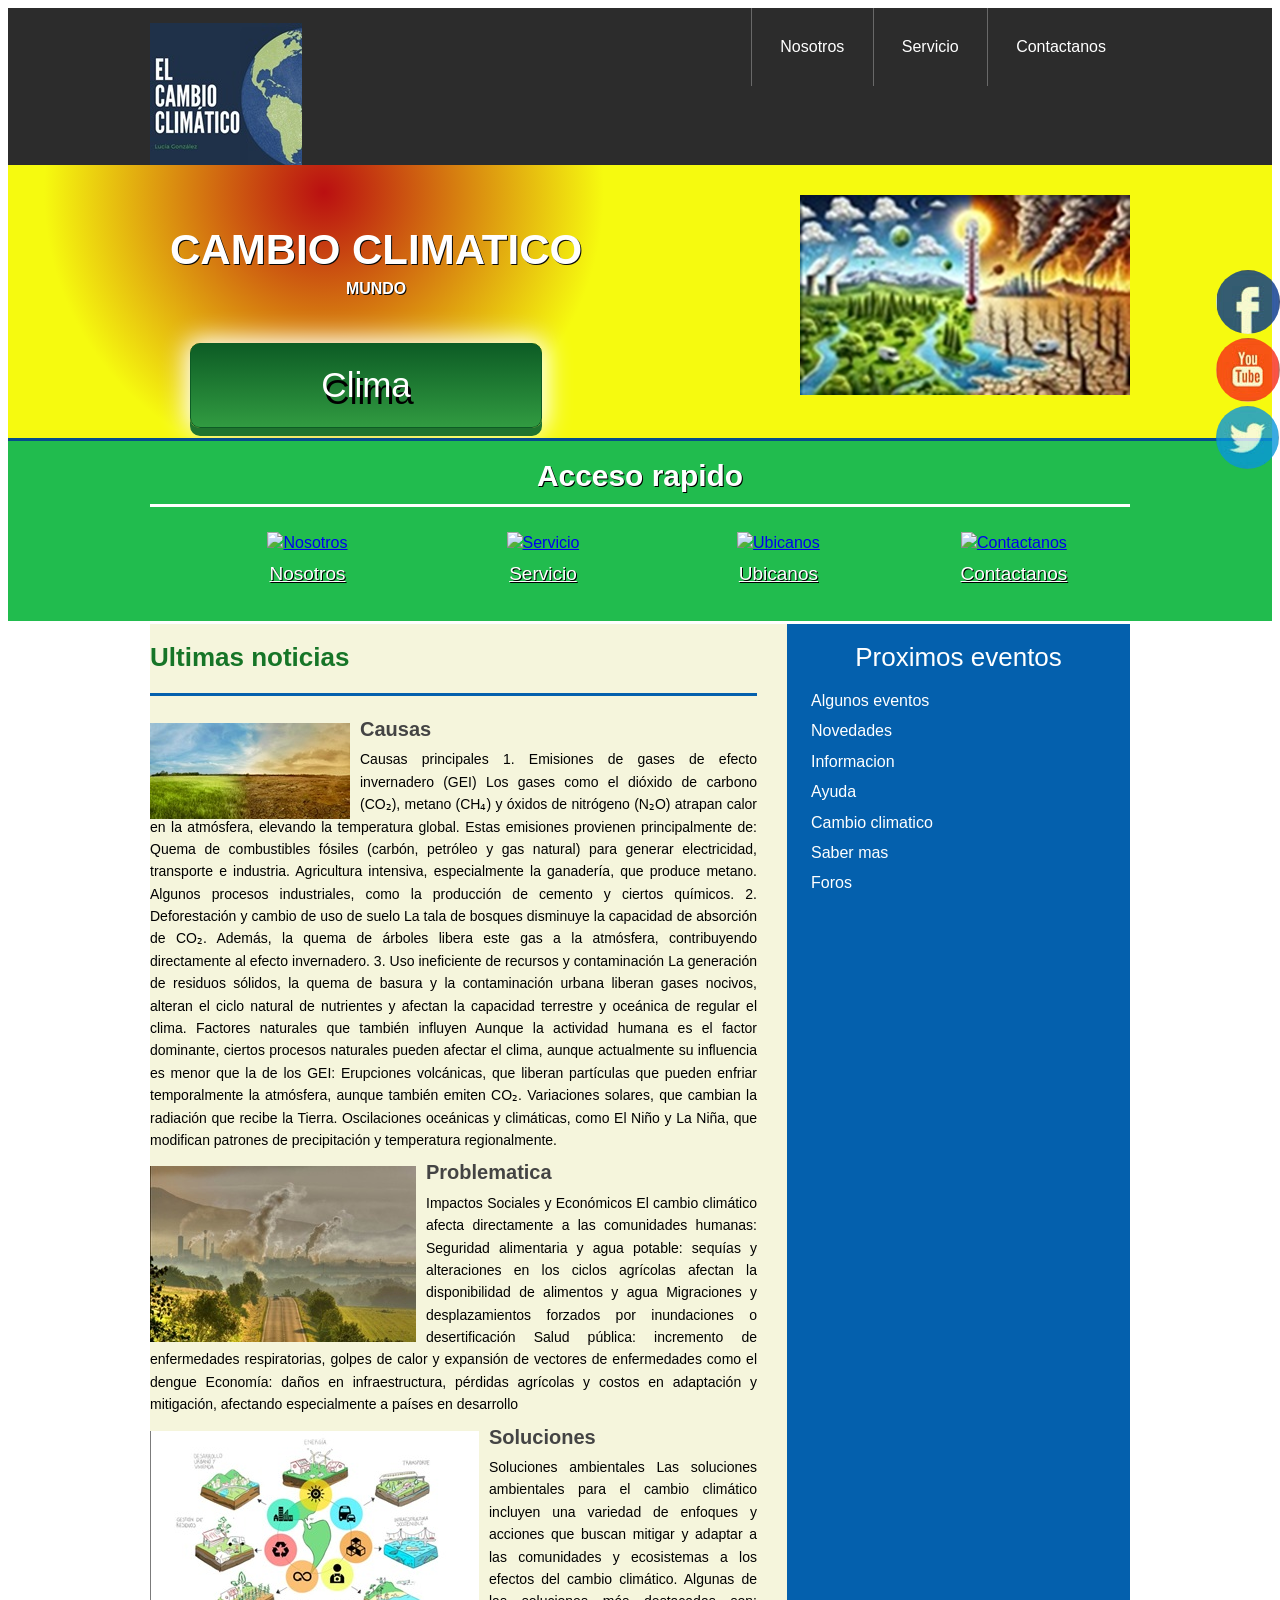
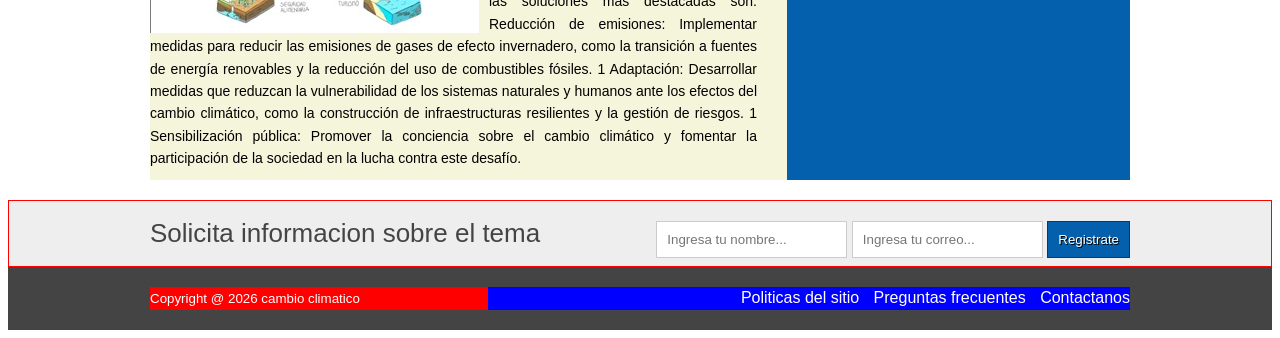
==== index.html @ 466ef9e4 "Add files via upload" ====
<!DOCTYPE html>
<html lang="es">
<head> 
	<meta charset="UTF-8">
	<title>Proyecto cambio climatico</title>
    <link rel="stylesheet" href="estilo.css">
</head>
<body>
 <header class="encabezado" role="banner">
 	<div class="contenedor">
 		<a href="https://www.ventas@chapomart.com.mx" class="logo">
 			<img src="imagen/titulo.jpg" alt="logotipo de la tienda">
 		</a>
 		<nav role ="navigation">
 			<ul>
 				<li><a href="#">Nosotros</a></li>
 				<li><a href="#">Servicio</a></li>
 				<li><a href="#">Contactanos</a></li>
 			</ul>
 		</nav>
 	</div>
 </header>
 <!--fin-->
 <div class="presentacion">
 	<div class="contenedor">
 		<div class="introduccion-presentacion">
 			<h1>CAMBIO CLIMATICO<br><span>MUNDO</span></h1>
 			<a href="https://www.un.org/es/climatechange/what-is-climate-change" class="aprender-mas">Clima</a>
 		</div>
 		<img src="imagen/ooo.png" alt="cambio climaticooo">
 	</div>
 </div> 
    <!-- fin de presentacion-->
 <section class="acceso-rapido">
 		<div class="contenedor">
 			<h2>Acceso rapido</h2>
              <ul>
                
 				<figure>
 					<a href="#"><img src="imagen/icono1.jpg" alt="Nosotros"></a>
 					<figcaption><h3><a href="nosotros.html">Nosotros</a></h3></figcaption>
 				</figure>
 				<figure>
 					<a href="#"><img src="imagen/icono2.jpg" alt="Servicio"></a>
 					<figcaption><h3><a href="#">Servicio</a></h3></figcaption>
 				</figure>
 				<figure>
 					<a href="#"><img src="imagen/icono3.jpg" alt="Ubicanos"></a>
 					<figcaption><h3><a href="https://www.google.com.mx/maps/place/Plaza+de+las+Tres+Culturas/@19.4516547,-99.1388222,17z/data=!3m1!4b1!4m6!3m5!1s0x85d1f9221eea8673:0x8b211c885185f287!8m2!3d19.4516547!4d-99.1362473!16zL20vMDgwOXRf?entry=ttu&g_ep=EgoyMDI2MDYxMC4wIKXMDSoASAFQAw%3D%3D">Ubicanos</a></h3></figcaption>
 				</figure>
 				<figure>
 					<a href="#"><img src="imagen/icono4.jpg" alt="Contactanos"></a>
 					<figcaption><h3><a href="contactanos.html">Contactanos</a></h3></figcaption>
 				</figure>
                </ul>
 		</div>
 	</section>  
    <!-- ---------fin -->
 	<div class="bloque-contenido">
 		<div class="contenedor">
 			<main class="articulos" role="main">
 				<h2>Ultimas noticias</h2>
 				<article>
 					<img src="imagen/cambio climatico.jpg" alt="Causas">
 					<h1><a href="#">Causas</a></h1>
 					<p>Causas principales
1. Emisiones de gases de efecto invernadero (GEI)
Los gases como el dióxido de carbono (CO₂), metano (CH₄) y óxidos de nitrógeno (N₂O) atrapan calor en la atmósfera, elevando la temperatura global. Estas emisiones provienen principalmente de:
Quema de combustibles fósiles (carbón, petróleo y gas natural) para generar electricidad, transporte e industria.
Agricultura intensiva, especialmente la ganadería, que produce metano.
Algunos procesos industriales, como la producción de cemento y ciertos químicos.
2. Deforestación y cambio de uso de suelo
La tala de bosques disminuye la capacidad de absorción de CO₂. Además, la quema de árboles libera este gas a la atmósfera, contribuyendo directamente al efecto invernadero.
3. Uso ineficiente de recursos y contaminación
La generación de residuos sólidos, la quema de basura y la contaminación urbana liberan gases nocivos, alteran el ciclo natural de nutrientes y afectan la capacidad terrestre y oceánica de regular el clima.
Factores naturales que también influyen
Aunque la actividad humana es el factor dominante, ciertos procesos naturales pueden afectar el clima, aunque actualmente su influencia es menor que la de los GEI:
Erupciones volcánicas, que liberan partículas que pueden enfriar temporalmente la atmósfera, aunque también emiten CO₂.
Variaciones solares, que cambian la radiación que recibe la Tierra.
Oscilaciones oceánicas y climáticas, como El Niño y La Niña, que modifican patrones de precipitación y temperatura regionalmente.
 					</p>
 				</article>
 				<article>
 					<img src="imagen/problematica.jpg" alt="Problematica">
 					<h1><a href="#">Problematica</a></h1>
 					<p>Impactos Sociales y Económicos
El cambio climático afecta directamente a las comunidades humanas:
Seguridad alimentaria y agua potable: sequías y alteraciones en los ciclos agrícolas afectan la disponibilidad de alimentos y agua
Migraciones y desplazamientos forzados por inundaciones o desertificación
Salud pública: incremento de enfermedades respiratorias, golpes de calor y expansión de vectores de enfermedades como el dengue
Economía: daños en infraestructura, pérdidas agrícolas y costos en adaptación y mitigación, afectando especialmente a países en desarrollo 
 					</p>
 				</article>
 				<article>
 					<img src="imagen/soluciones.jpg" alt="Soluciones">
 					<h1><a href="#">Soluciones</a></h1>
 					<p>Soluciones ambientales
Las soluciones ambientales para el cambio climático incluyen una variedad de enfoques y acciones que buscan mitigar y adaptar a las comunidades y ecosistemas a los efectos del cambio climático. Algunas de las soluciones más destacadas son:
Reducción de emisiones: Implementar medidas para reducir las emisiones de gases de efecto invernadero, como la transición a fuentes de energía renovables y la reducción del uso de combustibles fósiles. 
1
Adaptación: Desarrollar medidas que reduzcan la vulnerabilidad de los sistemas naturales y humanos ante los efectos del cambio climático, como la construcción de infraestructuras resilientes y la gestión de riesgos. 
1
Sensibilización pública: Promover la conciencia sobre el cambio climático y fomentar la participación de la sociedad en la lucha contra este desafío. 
 					</p>
 				</article>
 			</main>
            <aside class="complementario" role="complementary">
         <h2>Proximos eventos</h2>
         <ul>
            <li><a href="#">Algunos eventos </a></li>
            <li><a href="#">Novedades </a></li>
            <li><a href="#">Informacion </a></li>
            <li><a href="#">Ayuda </a></li>
            <li><a href="#">Cambio climatico </a></li>
            <li><a href="#">Saber mas </a></li>
            <li><a href="#">Foros </a></li>
         </ul>
      </aside>
     </div>
 	</div> 
<!-- FIN DE BLOQUE-CONTENIDO -->
<section class="suscripcion">
    <div class="contenedor">
        <h2>Solicita informacion sobre el tema</h2>
        <form action="#">
            <input type="text" name="nombre" placeholder="Ingresa tu nombre..." required>
            <input type="email" name="email" placeholder="Ingresa tu correo..." required>
            <input type="submit" name="valor" value="Registrate">
        </form>
    </div>
</section> <!-- FIN SUSCRIPCION -->
<footer class="piedepagina" role="contentinfo">
    <div class="contenedor">
        <small>Copyright @ 2026 cambio climatico</small>
        <nav>
            <ul>
                <li><a href="#">Politicas del sitio</a></li>
                <li><a href="#">Preguntas frecuentes</a></li>
                <li><a href="#">Contactanos</a></li>
            </ul>
        </nav>
    </div>
</footer>
           <!--  fin pie de pagina  -->
<div class="social">
    <a href="https://www.facebook.com/" title="FaceBook"><img src="imagen/face.jpg" alt="facebook"></a>
    <a href="https://www.youtube.com/" title="Youtube"><img src="imagen/you.jpg" alt="youtube"></a>
    <a href="https://x.com" title="twitter"><img src="imagen/twit.jpg" alt="twitter"></a>
</div>
  <!--  fin social -->
</body>
</html>
---- estilo.css ----
*{
box-sizing:border-box;
}
body{
font-size:16px;
font-family: arial,helveltica,sans-serif;
line-height: 1.4em; 
}

.contenedor{
    width: 980px;
    margin: 0 auto;
}

.encabezado{ 
background: #2c2c2c; 
overflow: hidden;
}
.logo{
    float: left;
   position: relative;
    top: 15px; 
}
.encabezado nav{ 
float: right; 
}
.encabezado nav ul{ 
margin: 0;
padding: 0;
list-style: none;
}
.encabezado nav ul li{ 
display: inline-block;
/*background: red;*/
margin-right: -4px;
}
.encabezado nav ul li a{ 
display: block;
color: #fff;
padding: 28px;
border-left: 1px solid #696969;
text-decoration: none;
}
/*cambio de color*/
.encabezado nav ul li a:hover{ 
background: #575757;
}
/*------------------------------------
PRESENTACION
-------------------------------------*/ 
.presentacion{
  /*background: yellow;*/
  background: radial-gradient(280px at 25% 10%, #BA0F11, #F6FA0F);
  overflow: hidden;
  border-bottom: 3px solid #044e8b; 
}  
.introduccion-presentacion{
    float: left;
}
.introduccion-presentacion h1{
    color: #fff;
    font-size: 2.625em;  /*16px  1em  42px  ?*/
    text-shadow: 1px 1px 0px #090909;
    text-align: center;
    margin-top: 70px;
    margin-bottom: 40px;
    margin-left: 20px;
   line-height: 0.7em; /*interlineado  */
} 
.introduccion-presentacion h1 span{
    color: #fff;
    font-size: 0.38em; /*42px = 2.62em 16px = ? =0.38*/
}
/*------------aprender------------mas*/
a.aprender-mas{
    font-size: 2.1875em;
    border: 1px solid #0d5c25;
    padding: 30px 50px;
    /*background: yellow;*/
    display: block;
    text-align: center;
    margin: 10px 40px;
    color: #fff;
    text-decoration: none;
    text-shadow: 3px 7px 0 #000;
    border-radius: 10px;
    background: linear-gradient(to top, #319b41, #0d5c25);
    box-shadow: 0 8px 0 0 #20732f,
                0 0 25px 5px #fff;
} 
a.aprender-mas:hover{
    box-shadow: 0 0 25px 5px #000;
}
.presentacion img{
    float: right;
    position: relative;
    top: 30px;
}
/*****************************************************************
/*------------Acceso-rapido------------*/
.acceso-rapido{
    background: #21bc4e;
    overflow: hidden;
    border-bottom: 3px solid #fff;
}
.acceso-rapido h2 {
    color: #fff;
    font-size: 1.87em;
    text-shadow: 1px 1px 0 #000;
    text-align: center;
    border-bottom: 3px solid #fff;
    padding-bottom: 16px;
}
.acceso-rapido figure{
    display: inline-block;
    text-align: center;
    width: 25%;
    margin: 0 -4px 0 0;
    padding: 0px;
}
.acceso-rapido h3{
   font-size: 1.1875em;
    margin-top: 9px;
    margin-bottom: 20px; 
}
.acceso-rapido h3 a{
    color: #fff;
    text-shadow: 1px 1px 0 #000;
    font-weight: normal;
}
.acceso-rapido h3 a:hover{
    text-decoration: none;
}
/*---------bloque contenido----------*/
.bloque-contenido{
    overflow: hidden; /*2
    margin-top: 25px; /** complemenatario 6  **/
}
.bloque-contenido .contenedor{  /*3**/
    display: table;  */
}
.articulos { /** 1 **/
    /*float: left;  /*elim 3 */
    background: beige;
    width: 65%; /*elimi  3*/
  display: table-cell;  /*3*/
  padding-right: 30px; /* 4*/
}
.articulos article{  /* 10   */
    margin-bottom: 10px;
}
.articulos h2{  /**4**/
    color: #167527;
    font-size: 1.625em;
    border-bottom: 3px solid #0460ad;
    padding-bottom: 25px;
}
.articulos img{  /**5**/
    float: left;
    margin-right: 10px;
    position: relative; /*  10  */
    top: 5px;           /*   10 */
}
.articulos article h1{  /**6**/
    font-size: 1.25em;  /*20/16 = 1.25em*/
    /*margin: 0; ** 8  *** quitar 8 poner 9*/
    margin: 8px 0 8px 0;  /*** 9 ****/
}
.articulos article h1 a{  /**7**/ 
    color: #444444;  /*HTML incluir href*/
    text-decoration: none;
}
.articulos article h1 a:hover{  /**8**/ 
    text-decoration: underline;
}
.articulos article p{  /** 9 **/ 
    margin: 0;
    text-align: justify;
    font-size: 0.875em; /*** 14/16 = 0.875 ***/
}
.complementario{    /*   1  */
    background: #0460ad;
    width: 35%; 
    display: table-cell; 
    padding: 0 20px 20 px; /***2**laterales sup e inf*/
}
.complementario h2{   /** 2  **/
    font-size: 1.625em;  /* 26/16 em*/ 
    color: #fff;
    font-weight: normal;
    text-align: center;
}
.complementario ul{   /** 3  **/
    margin: 0;
    padding: 0;
    list-style: none;
}
.complementario ul li{ /*** 4 ***/
    background: url("imagen/icon.png") no-repeat left center;
    padding-left: 24px;
    margin-bottom: 8px;
}
.complementario ul li a{ /*** 5 ***/
    color: #fff;
    text-decoration: none;
}
.complementario ul li a:hover{ /*** 6 ***/
    color: red;
    text-decoration: underline; /* ir a bloque-conteniodo*/
}
/***********************************************************************/
/************** suscripcion */
.suscripcion{  /**1***/
    overflow: hidden;
    border: 1px solid red;  /**2 *** elim**/
    background: #eeeeee;   /***2***/
    margin-top: 20PX;  /*** 2  B  ****/
}
.suscripcion h2{ /***2***/
    float: left;
    font-size: 1.625em; /*26/16  */
    color: #444444;
    font-weight: normal;
}
.suscripcion form{  /***2***/
    float: right;
    position: relative; /** 2 a ***/
    top: 20px;   /***  2  a   ****/
}
.suscripcion form input{   /***3  ***/
    border: 1px solid #cccccc;
    padding: 10px;
}
.suscripcion form input[type="submit"]{ /*** 4   ***/
    border: 1px solid #22314d;
    padding: 10px;
    background: #0460ad;
    color: #fff;
    text-shadow: 1px 1px 0 #000;
    box-shadow: 0 -1px 0px 0 #93badc insert;
}
.suscripcion form input[type="submit"]:hover{ /*** 5   ***/
    background: #21bc4d;
}
/***********pie de pagina**************/
.piedepagina{   /**1 **/
    background: #444444;
    padding: 20px 0; /*** 7  c  */
}
.piedepagina .contenedor{   /**2  **/
    display: table;
}
.piedepagina small{  /***3  ***/
    display: table-cell;
    background: red;  /*  elim  7 a **/
    color: #fff;  /** 4 **/
}
.piedepagina nav{ /**** 4  ***/
    display: table-cell;
    background: blue;  /*** elim 7 b ***/
    text-align: right; /***6  **/
}
.piedepagina nav ul{ /**** 5 ***/
    margin: 0;
    padding: 0;
    list-style: none;
}
.piedepagina nav ul li{ /**** 6 ***/
    display: inline-block;
    padding-left: 10px;  /** 7  d ****/
}
.piedepagina nav ul li a{ /**** 7 ***/
    color: #fff;
    text-decoration: none;
}
.piedepagina nav ul li a:hover{ /**** 7 ***/
    color: #ffff00;
    text-decoration: underline;
}
/*************Redes sociales***************/
.social{
    position: fixed;
    top: 30%;
    right: 0;
}
.social a{
    display: block;
    margin-bottom: 4px;
    opacity: 0.8;
}
.social a:hover{
    opacity: 1;
}
.social img{
    border-radius: 50%;
    display: block;
}
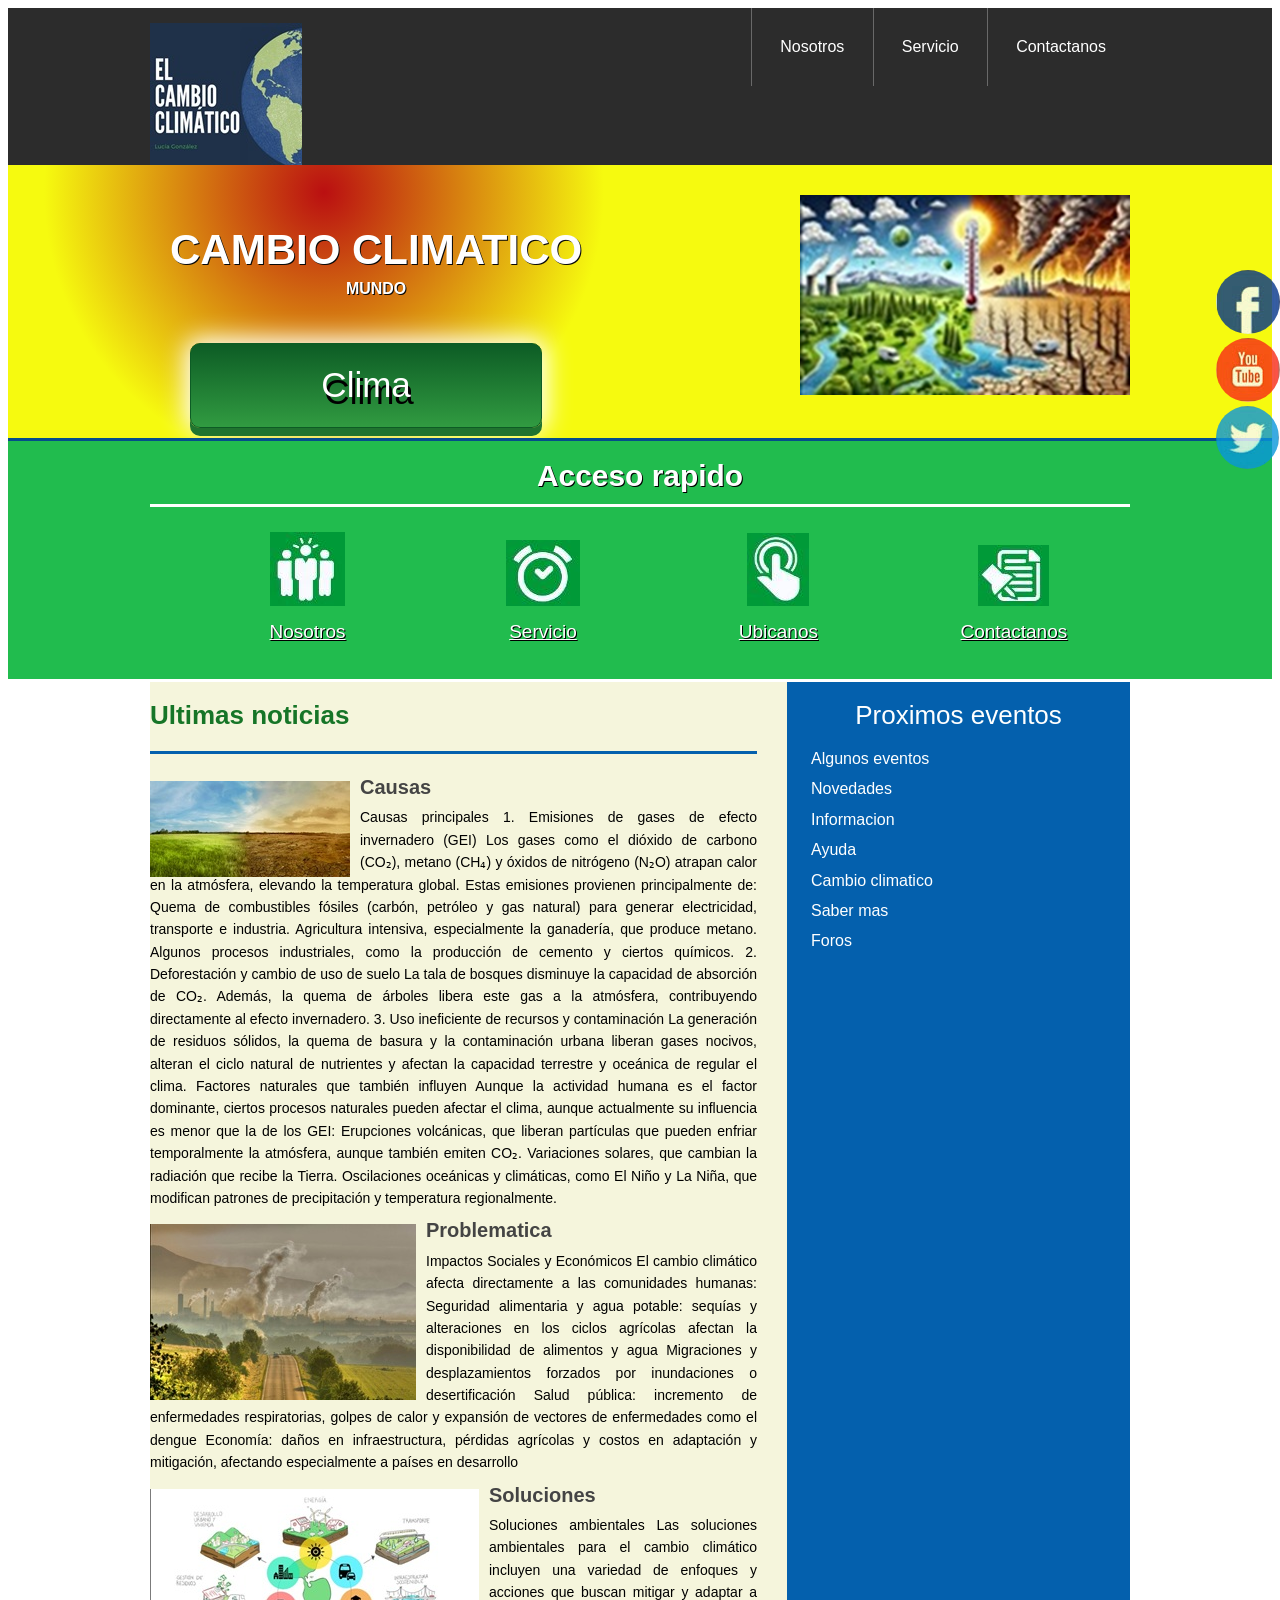
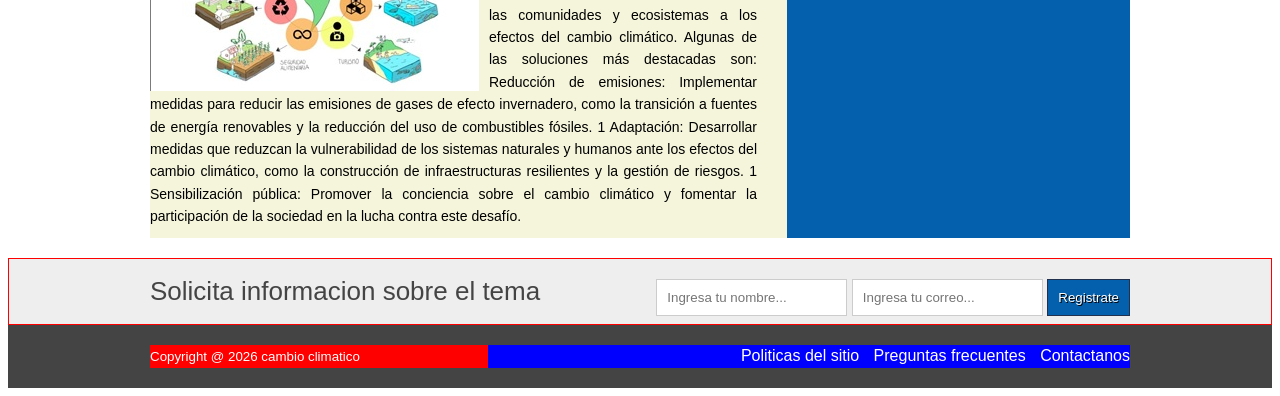
==== commit 8e14b2fb: "Update index.html" ====
--- a/index.html
+++ b/index.html
@@ -37,19 +37,19 @@
               <ul>
                 
  				<figure>
- 					<a href="#"><img src="imagen/icono1.jpg" alt="Nosotros"></a>
+ 					<a href="#"><img src="imagen/icono1.JPG" alt="Nosotros"></a>
  					<figcaption><h3><a href="nosotros.html">Nosotros</a></h3></figcaption>
  				</figure>
  				<figure>
- 					<a href="#"><img src="imagen/icono2.jpg" alt="Servicio"></a>
+ 					<a href="#"><img src="imagen/icono2.JPG" alt="Servicio"></a>
  					<figcaption><h3><a href="#">Servicio</a></h3></figcaption>
  				</figure>
  				<figure>
- 					<a href="#"><img src="imagen/icono3.jpg" alt="Ubicanos"></a>
+ 					<a href="#"><img src="imagen/icono3.JPG" alt="Ubicanos"></a>
  					<figcaption><h3><a href="https://www.google.com.mx/maps/place/Plaza+de+las+Tres+Culturas/@19.4516547,-99.1388222,17z/data=!3m1!4b1!4m6!3m5!1s0x85d1f9221eea8673:0x8b211c885185f287!8m2!3d19.4516547!4d-99.1362473!16zL20vMDgwOXRf?entry=ttu&g_ep=EgoyMDI2MDYxMC4wIKXMDSoASAFQAw%3D%3D">Ubicanos</a></h3></figcaption>
  				</figure>
  				<figure>
- 					<a href="#"><img src="imagen/icono4.jpg" alt="Contactanos"></a>
+ 					<a href="#"><img src="imagen/icono4.JPG" alt="Contactanos"></a>
  					<figcaption><h3><a href="contactanos.html">Contactanos</a></h3></figcaption>
  				</figure>
                 </ul>
@@ -149,4 +149,4 @@
 </div>
   <!--  fin social -->
 </body>
-</html>+</html>
